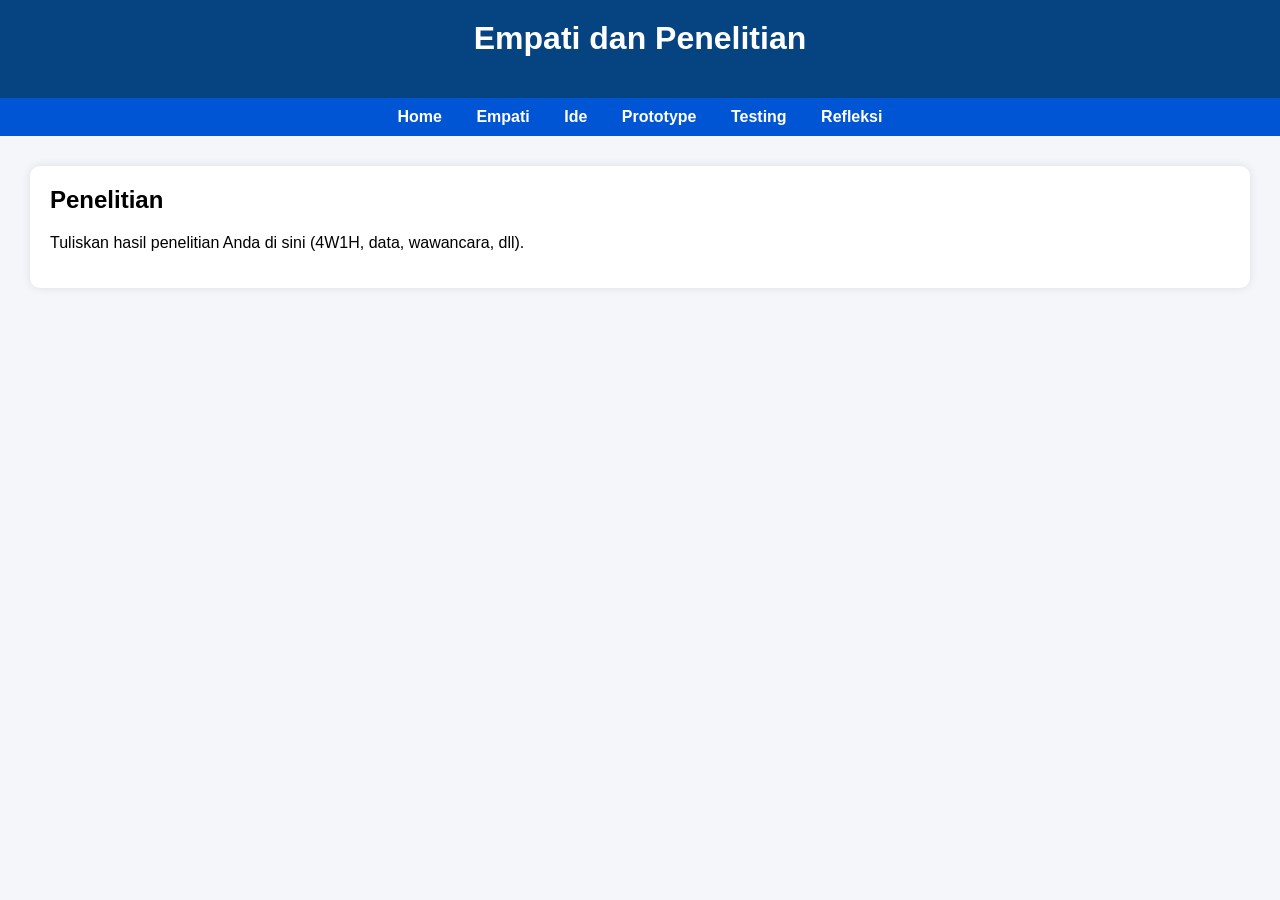
==== empati.html @ 5c52e17b "added codes" ====
<!DOCTYPE html>
<html>
<head>
  <title>Empati dan Penelitian</title>
  <link rel="stylesheet" href="style.css">
</head>
<body>

<header>
  <h1>Empati dan Penelitian</h1>
</header>

<nav>
  <a href="index.html">Home</a>
  <a href="empati.html">Empati</a>
  <a href="ide.html">Ide</a>
  <a href="prototype.html">Prototype</a>
  <a href="testing.html">Testing</a>
  <a href="refleksi.html">Refleksi</a>
</nav>

<div class="container">
  <div class="card">
    <h2>Penelitian</h2>
    <p>Tuliskan hasil penelitian Anda di sini (4W1H, data, wawancara, dll).</p>
  </div>
</div>

</body>
</html>
---- style.css ----
body {
    font-family: Arial, sans-serif;
    margin: 0;
    background-color: #f4f6f9;
  }
  
  header {
    background-color: #054381;
    color: white;
    padding: 20px;
    text-align: center;
  }
  
  nav {
    background-color: #0055d4;
    padding: 10px;
    text-align: center;
  }
  
  nav a {
    color: white;
    margin: 0 15px;
    text-decoration: none;
    font-weight: bold;
  }
  
  nav a:hover {
    text-decoration: underline;
  }
  
  .container {
    padding: 30px;
  }
  
  .card {
    background: white;
    padding: 20px;
    border-radius: 10px;
    box-shadow: 0 0 10px rgba(0,0,0,0.1);
  }
  
  h1, h2 {
    margin-top: 0;
  }
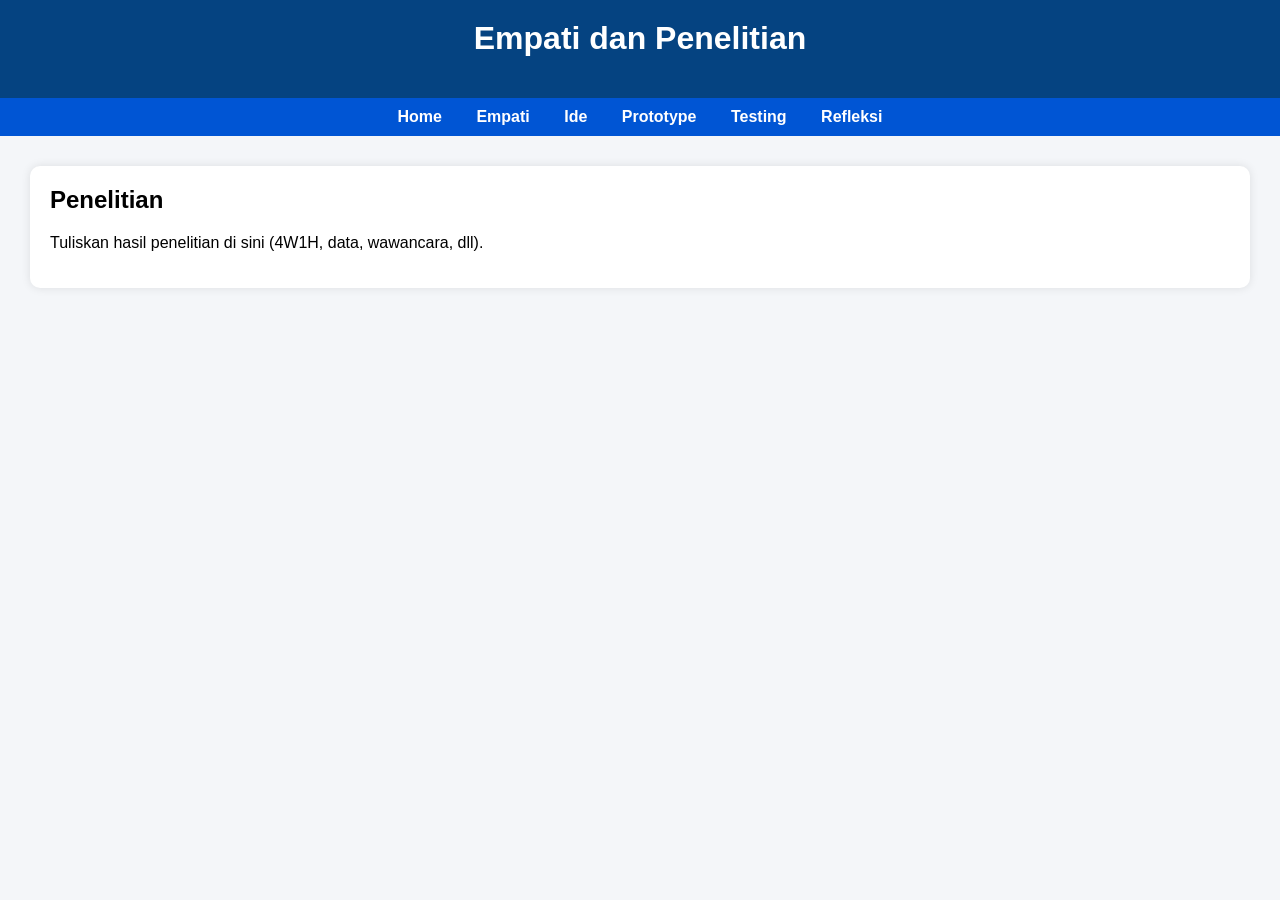
==== commit 39599021: "removed somethings" ====
--- a/empati.html
+++ b/empati.html
@@ -22,7 +22,7 @@
 <div class="container">
   <div class="card">
     <h2>Penelitian</h2>
-    <p>Tuliskan hasil penelitian Anda di sini (4W1H, data, wawancara, dll).</p>
+    <p>Tuliskan hasil penelitian di sini (4W1H, data, wawancara, dll).</p>
   </div>
 </div>
 
